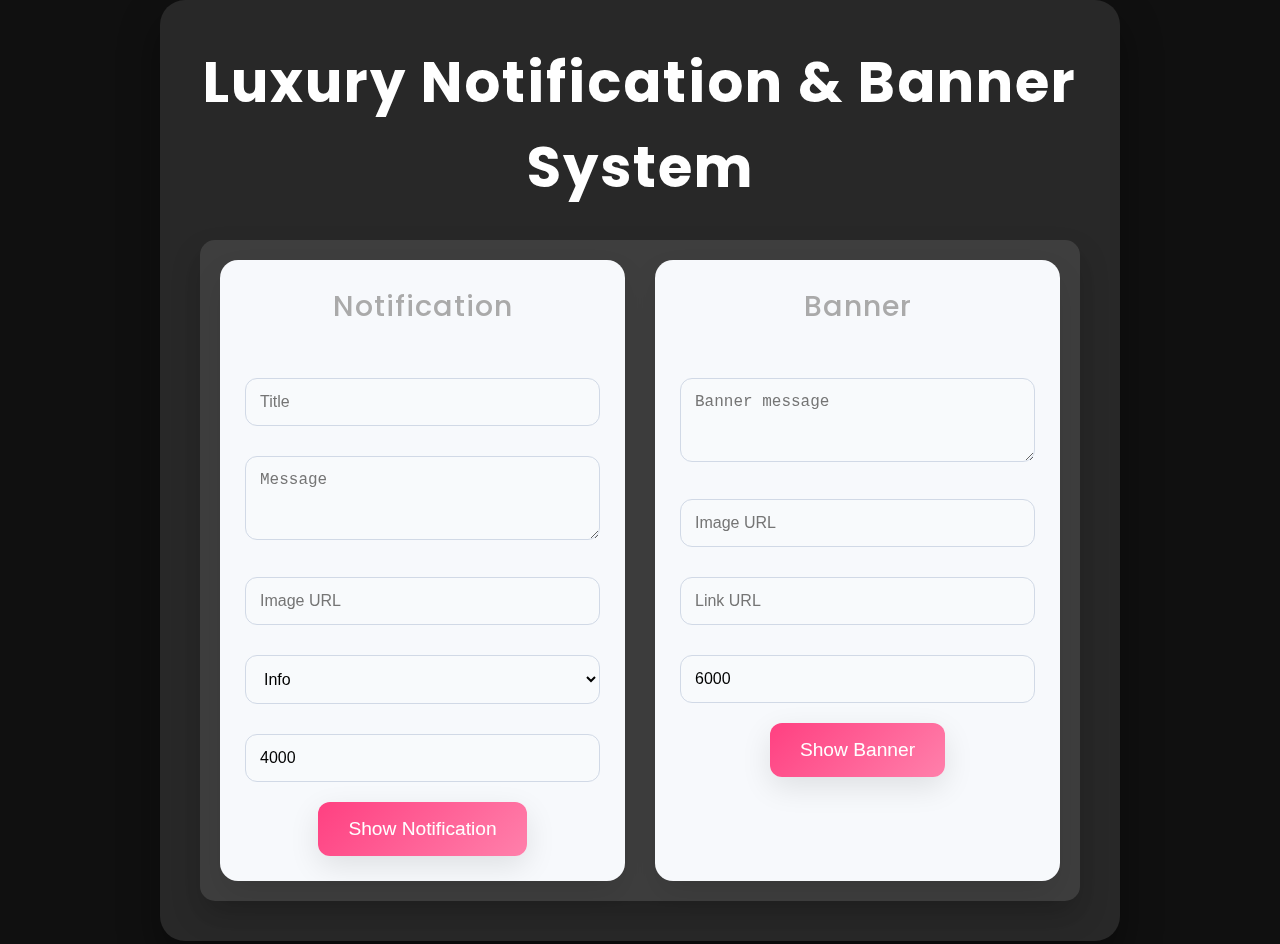
==== index.html @ 476b2e03 "Add files via upload" ====
<!DOCTYPE html>
<html lang="en">
<head>
    <meta charset="UTF-8">
    <meta name="viewport" content="width=device-width, initial-scale=1.0">
    <title>Modern Notifications & Banners</title>

    <!-- Link to the external CSS file -->
    <link rel="stylesheet" href="style.css">

    <!-- Google Fonts -->
    <link href="https://fonts.googleapis.com/css2?family=Poppins:wght@300;500&family=Roboto:wght@400;500&display=swap" rel="stylesheet">
</head>
<body>

    <div class="container">
        <h1>Luxury Notification & Banner System</h1>

        <div class="form-container">
            <div class="notification-form">
                <h2>Notification</h2>
                <input type="text" id="notif-title" placeholder="Title" />
                <textarea id="notif-message" rows="3" placeholder="Message"></textarea>
                <input type="url" id="notif-image" placeholder="Image URL" />
                <select id="notif-type">
                    <option value="info">Info</option>
                    <option value="success">Success</option>
                    <option value="error">Error</option>
                </select>
                <input type="number" id="notif-duration" placeholder="Duration (ms)" value="4000" />
                <button onclick="createNotification()">Show Notification</button>
            </div>

            <div class="banner-form">
                <h2>Banner</h2>
                <textarea id="banner-message" rows="3" placeholder="Banner message"></textarea>
                <input type="url" id="banner-image" placeholder="Image URL" />
                <input type="url" id="banner-link" placeholder="Link URL" />
                <input type="number" id="banner-duration" placeholder="Duration (ms)" value="6000" />
                <button onclick="createBanner()">Show Banner</button>
            </div>
        </div>
    </div>

    <!-- JavaScript to handle notifications and banners -->
    <script src="script.js"></script>
</body>
</html>
---- style.css ----
/* General Reset */
* {
    margin: 0;
    padding: 0;
    box-sizing: border-box;
}

body {
    font-family: 'Poppins', sans-serif;
    background: #101010; /* Dark background for sleek look */
    color: #fff;
    display: flex;
    justify-content: center;
    align-items: center;
    min-height: 100vh;
    text-align: center;
    overflow: hidden;
    transition: background 0.3s ease;
}

/* Light/Dark Mode */
@media (prefers-color-scheme: dark) {
    body {
        background: #1c1c1c;
    }
}

/* Main container styling */
.container {
    width: 100%;
    max-width: 960px;
    padding: 40px;
    background: rgba(255, 255, 255, 0.1); /* Slightly transparent for glassmorphism */
    border-radius: 25px;
    box-shadow: 0 20px 40px rgba(0, 0, 0, 0.4);
    backdrop-filter: blur(20px); /* Glassmorphism */
    overflow: hidden;
    transition: all 0.3s ease;
}

/* Heading and subheading */
h1 {
    font-size: 3.5rem;
    font-weight: 700;
    color: #fff;
    margin-bottom: 30px;
    letter-spacing: 2px;
    transition: color 0.3s ease;
}

h1:hover {
    color: #ff4081;
}

h2 {
    font-size: 1.8rem;
    color: #aaa;
    font-weight: 500;
    margin-bottom: 40px;
    letter-spacing: 1px;
}

/* Form and container styling */
.form-container {
    display: grid;
    grid-template-columns: 1fr 1fr;
    gap: 30px;
    padding: 20px;
    border-radius: 15px;
    backdrop-filter: blur(10px);
    box-shadow: 0 15px 30px rgba(0, 0, 0, 0.2);
}

.form-container .notification-form,
.form-container .banner-form {
    padding: 25px;
    background: #f7f9fc;
    border-radius: 18px;
    box-shadow: 0 15px 30px rgba(0, 0, 0, 0.1);
    transition: all 0.3s ease;
}

.form-container .notification-form:hover,
.form-container .banner-form:hover {
    transform: translateY(-10px);
    box-shadow: 0 20px 40px rgba(0, 0, 0, 0.3);
}

/* Inputs and selects */
input,
textarea,
select {
    width: 100%;
    padding: 14px;
    margin-top: 10px;
    margin-bottom: 20px;
    font-size: 1rem;
    border-radius: 12px;
    border: 1px solid #d1d9e6;
    background-color: rgba(255, 255, 255, 0.2);
    outline: none;
    transition: all 0.3s ease;
}

input:focus,
textarea:focus,
select:focus {
    border-color: #ff4081;
    box-shadow: 0 0 15px rgba(255, 64, 129, 0.3);
}

/* Modern Button */
button {
    background: linear-gradient(135deg, #ff4081, #ff80ab); /* Gradient */
    color: white;
    padding: 16px 30px;
    border-radius: 12px;
    font-size: 1.2rem;
    cursor: pointer;
    border: none;
    box-shadow: 0 10px 30px rgba(0, 0, 0, 0.1);
    transition: all 0.3s ease;
}

button:hover {
    background: linear-gradient(135deg, #ff80ab, #ff4081);
    transform: scale(1.05);
    box-shadow: 0 15px 40px rgba(0, 0, 0, 0.2);
}

/* Toggle Button - Neumorphism effect */
.toggle-container {
    display: flex;
    justify-content: center;
    align-items: center;
    margin-top: 30px;
}

.toggle-button {
    width: 60px;
    height: 30px;
    background: #f0f0f0;
    border-radius: 15px;
    position: relative;
    cursor: pointer;
    transition: background 0.3s ease;
    box-shadow: inset 5px 5px 10px rgba(255, 255, 255, 0.7), inset -5px -5px 10px rgba(0, 0, 0, 0.2);
}

.toggle-button::after {
    content: "";
    position: absolute;
    top: 3px;
    left: 3px;
    width: 24px;
    height: 24px;
    border-radius: 50%;
    background-color: #ff4081;
    transition: transform 0.3s ease;
}

.toggle-button.active {
    background: #ff4081;
}

.toggle-button.active::after {
    transform: translateX(30px);
}

/* Notification Styling - Modern */
.notification {
    display: flex;
    justify-content: flex-start;
    align-items: center;
    background: linear-gradient(45deg, #00c6ff, #0072ff); /* Gradient */
    color: white;
    padding: 20px 30px;
    border-radius: 20px;
    box-shadow: 0 15px 40px rgba(0, 0, 0, 0.3);
    position: fixed;
    top: 20px;
    right: -400px;
    width: 350px;
    z-index: 9999;
    opacity: 0;
    animation: slideIn 0.8s ease-out forwards;
    transition: transform 0.3s ease, opacity 0.3s ease;
}

.notification img {
    width: 60px;
    height: 60px;
    border-radius: 50%;
    margin-right: 20px;
    transition: transform 0.3s ease;
}

.notification img:hover {
    transform: scale(1.1);
}

.notification .content {
    flex-grow: 1;
}

.notification .title {
    font-size: 1.5rem;
    font-weight: 700;
    margin-bottom: 5px;
}

.notification .message {
    font-size: 1rem;
    font-weight: 300;
    line-height: 1.5;
}

.notification.info {
    background: linear-gradient(45deg, #00c6ff, #0072ff);
}

.notification.success {
    background: linear-gradient(45deg, #28a745, #4CAF50);
}

.notification.error {
    background: linear-gradient(45deg, #dc3545, #ff5733);
}

@keyframes slideIn {
    from {
        right: -400px;
        opacity: 0;
    }
    to {
        right: 20px;
        opacity: 1;
    }
}

/* Banner Styling - Ultra-Modern */
.banner {
    display: flex;
    justify-content: flex-start;
    align-items: center;
    background: linear-gradient(45deg, #ff9800, #ff5722); /* Gradient */
    padding: 20px 30px;
    font-size: 1.5rem;
    color: #fff;
    border-radius: 20px;
    position: fixed;
    bottom: -150px;
    left: 0;
    right: 0;
    z-index: 9999;
    animation: slideUp 0.8s ease-out forwards;
    transition: transform 0.3s ease, opacity 0.3s ease;
}

.banner img {
    width: 60px;
    height: 60px;
    border-radius: 50%;
    margin-right: 20px;
    transition: transform 0.3s ease;
}

.banner img:hover {
    transform: scale(1.1);
}

.banner .text {
    flex-grow: 1;
    font-weight: 400;
}

.banner:hover {
    background: linear-gradient(45deg, #ff5722, #ff9800);
}

@keyframes slideUp {
    from {
        bottom: -150px;
        opacity: 0;
    }
    to {
        bottom: 20px;
        opacity: 1;
    }
}
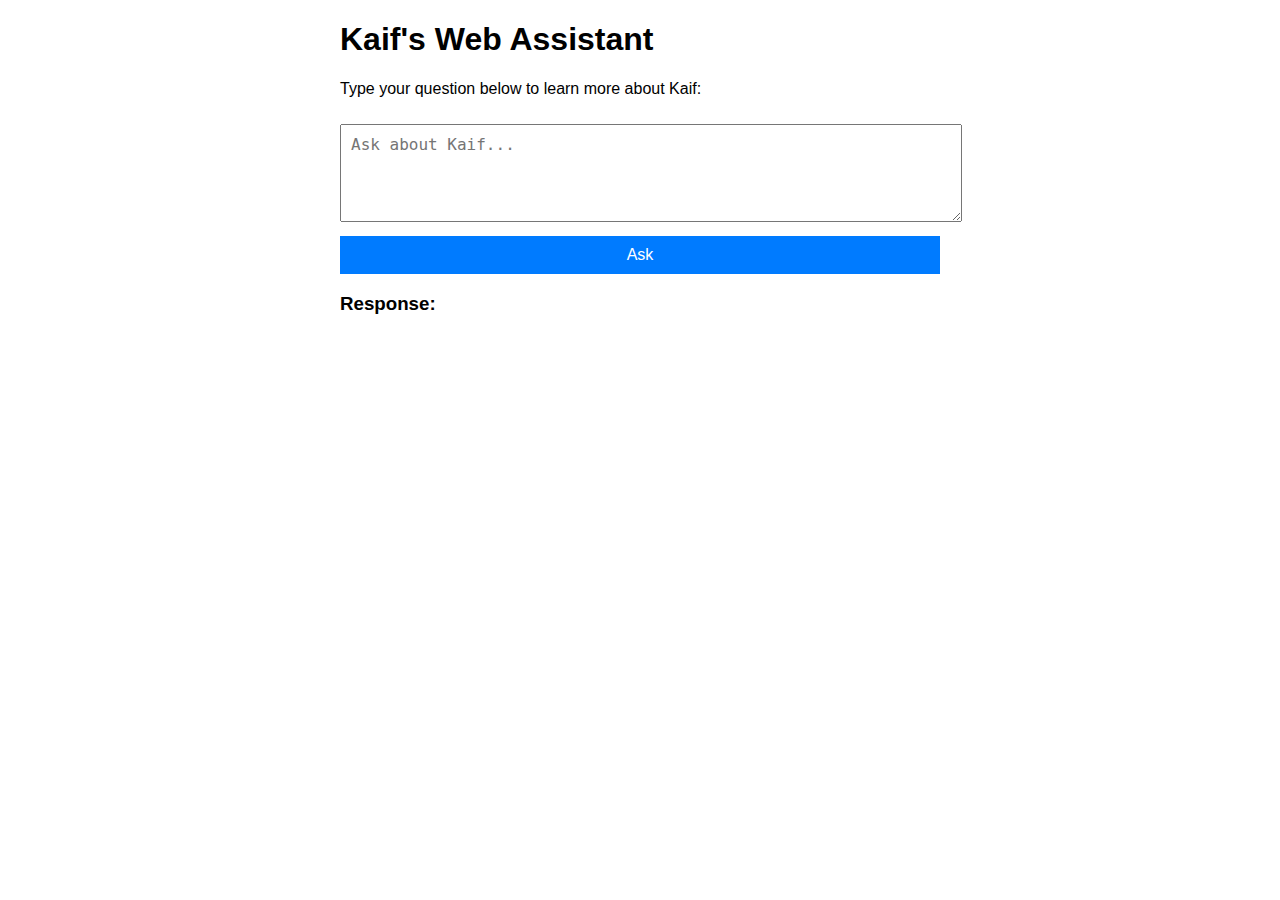
==== commit 755dfafd: "Update index.html" ====
--- a/index.html
+++ b/index.html
@@ -3,46 +3,73 @@
 <head>
     <meta charset="UTF-8">
     <meta name="viewport" content="width=device-width, initial-scale=1.0">
-    <title>Modern Notifications & Banners</title>
-
-    <!-- Link to the external CSS file -->
-    <link rel="stylesheet" href="style.css">
-
-    <!-- Google Fonts -->
-    <link href="https://fonts.googleapis.com/css2?family=Poppins:wght@300;500&family=Roboto:wght@400;500&display=swap" rel="stylesheet">
+    <title>Kaif's Web Assistant</title>
+    <style>
+        body {
+            font-family: Arial, sans-serif;
+            margin: 20px;
+        }
+        .container {
+            max-width: 600px;
+            margin: auto;
+        }
+        input, button, textarea {
+            width: 100%;
+            margin-top: 10px;
+            padding: 10px;
+            font-size: 16px;
+        }
+        button {
+            cursor: pointer;
+            background-color: #007bff;
+            color: #fff;
+            border: none;
+        }
+        button:hover {
+            background-color: #0056b3;
+        }
+    </style>
 </head>
 <body>
-
     <div class="container">
-        <h1>Luxury Notification & Banner System</h1>
-
-        <div class="form-container">
-            <div class="notification-form">
-                <h2>Notification</h2>
-                <input type="text" id="notif-title" placeholder="Title" />
-                <textarea id="notif-message" rows="3" placeholder="Message"></textarea>
-                <input type="url" id="notif-image" placeholder="Image URL" />
-                <select id="notif-type">
-                    <option value="info">Info</option>
-                    <option value="success">Success</option>
-                    <option value="error">Error</option>
-                </select>
-                <input type="number" id="notif-duration" placeholder="Duration (ms)" value="4000" />
-                <button onclick="createNotification()">Show Notification</button>
-            </div>
-
-            <div class="banner-form">
-                <h2>Banner</h2>
-                <textarea id="banner-message" rows="3" placeholder="Banner message"></textarea>
-                <input type="url" id="banner-image" placeholder="Image URL" />
-                <input type="url" id="banner-link" placeholder="Link URL" />
-                <input type="number" id="banner-duration" placeholder="Duration (ms)" value="6000" />
-                <button onclick="createBanner()">Show Banner</button>
-            </div>
-        </div>
+        <h1>Kaif's Web Assistant</h1>
+        <p>Type your question below to learn more about Kaif:</p>
+        <textarea id="userInput" rows="4" placeholder="Ask about Kaif..."></textarea>
+        <button onclick="getAssistantResponse()">Ask</button>
+        <h3>Response:</h3>
+        <p id="response"></p>
     </div>
 
-    <!-- JavaScript to handle notifications and banners -->
-    <script src="script.js"></script>
+    <script>
+        const OPENAI_API_KEY = "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";
+
+        async function getAssistantResponse() {
+            const userInput = document.getElementById('userInput').value;
+            const responseElement = document.getElementById('response');
+
+            responseElement.textContent = "Thinking...";
+
+            try {
+                const response = await fetch("https://api.openai.com/v1/completions", {
+                    method: "POST",
+                    headers: {
+                        "Content-Type": "application/json",
+                        "Authorization": `Bearer ${OPENAI_API_KEY}`
+                    },
+                    body: JSON.stringify({
+                        model: "text-davinci-003",
+                        prompt: `About Kaif: ${userInput}`,
+                        max_tokens: 100,
+                    }),
+                });
+
+                const data = await response.json();
+                responseElement.textContent = data.choices[0]?.text.trim() || "No response from the assistant.";
+            } catch (error) {
+                responseElement.textContent = "Error communicating with the assistant.";
+                console.error(error);
+            }
+        }
+    </script>
 </body>
 </html>
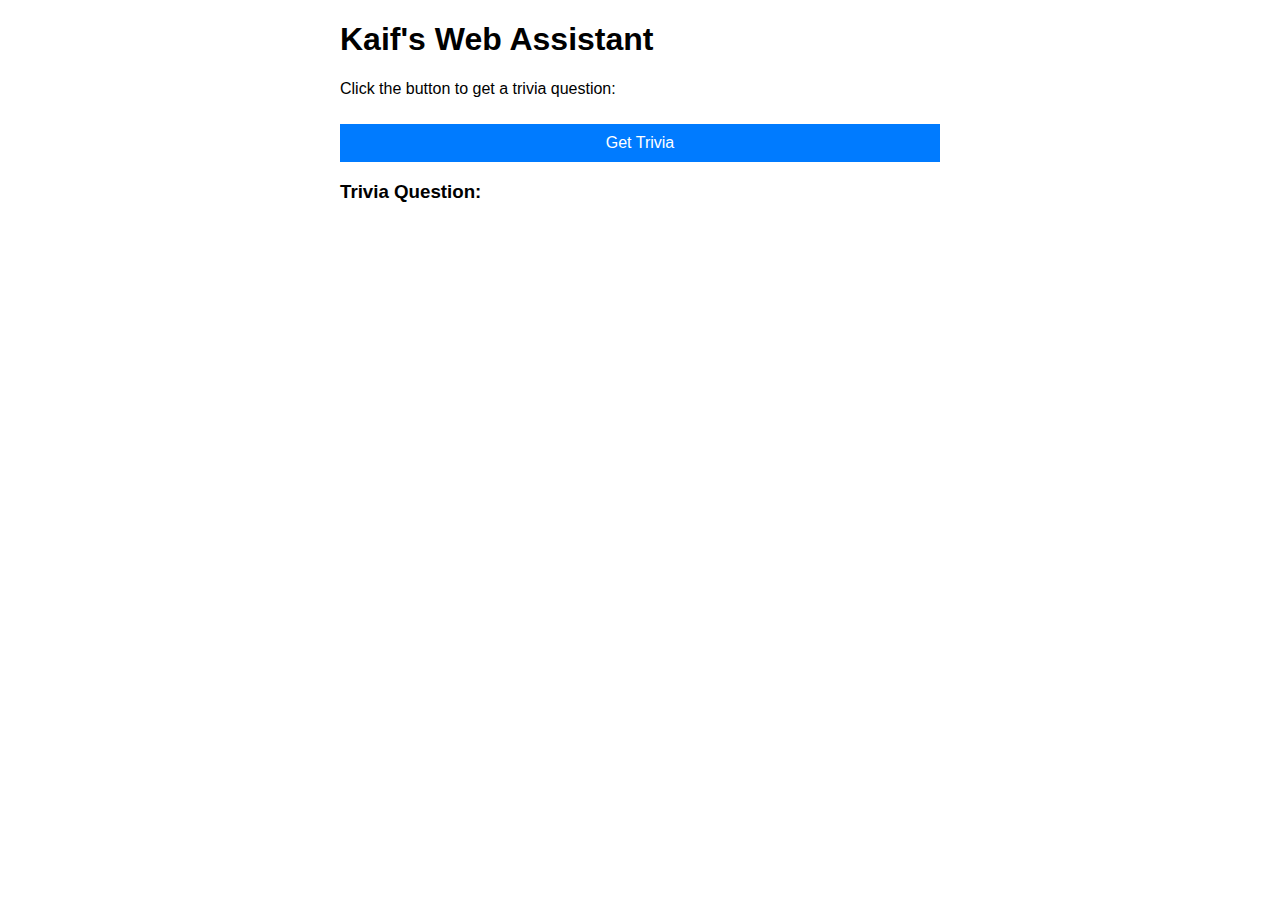
==== commit 1e5edc5f: "Update index.html" ====
--- a/index.html
+++ b/index.html
@@ -33,40 +33,27 @@
 <body>
     <div class="container">
         <h1>Kaif's Web Assistant</h1>
-        <p>Type your question below to learn more about Kaif:</p>
-        <textarea id="userInput" rows="4" placeholder="Ask about Kaif..."></textarea>
-        <button onclick="getAssistantResponse()">Ask</button>
-        <h3>Response:</h3>
+        <p>Click the button to get a trivia question:</p>
+        <button onclick="getTriviaQuestion()">Get Trivia</button>
+        <h3>Trivia Question:</h3>
         <p id="response"></p>
     </div>
 
     <script>
-        const OPENAI_API_KEY = "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";
-
-        async function getAssistantResponse() {
-            const userInput = document.getElementById('userInput').value;
+        async function getTriviaQuestion() {
             const responseElement = document.getElementById('response');
-
-            responseElement.textContent = "Thinking...";
+            responseElement.textContent = "Loading...";
 
             try {
-                const response = await fetch("https://api.openai.com/v1/completions", {
-                    method: "POST",
-                    headers: {
-                        "Content-Type": "application/json",
-                        "Authorization": `Bearer ${OPENAI_API_KEY}`
-                    },
-                    body: JSON.stringify({
-                        model: "text-davinci-003",
-                        prompt: `About Kaif: ${userInput}`,
-                        max_tokens: 100,
-                    }),
-                });
+                // Fetch trivia question from Open Trivia Database API
+                const response = await fetch("https://opentdb.com/api.php?amount=1");
+                const data = await response.json();
 
-                const data = await response.json();
-                responseElement.textContent = data.choices[0]?.text.trim() || "No response from the assistant.";
+                // Display the trivia question
+                const question = data.results[0]?.question || "No question found.";
+                responseElement.textContent = question;
             } catch (error) {
-                responseElement.textContent = "Error communicating with the assistant.";
+                responseElement.textContent = "Error fetching trivia question.";
                 console.error(error);
             }
         }
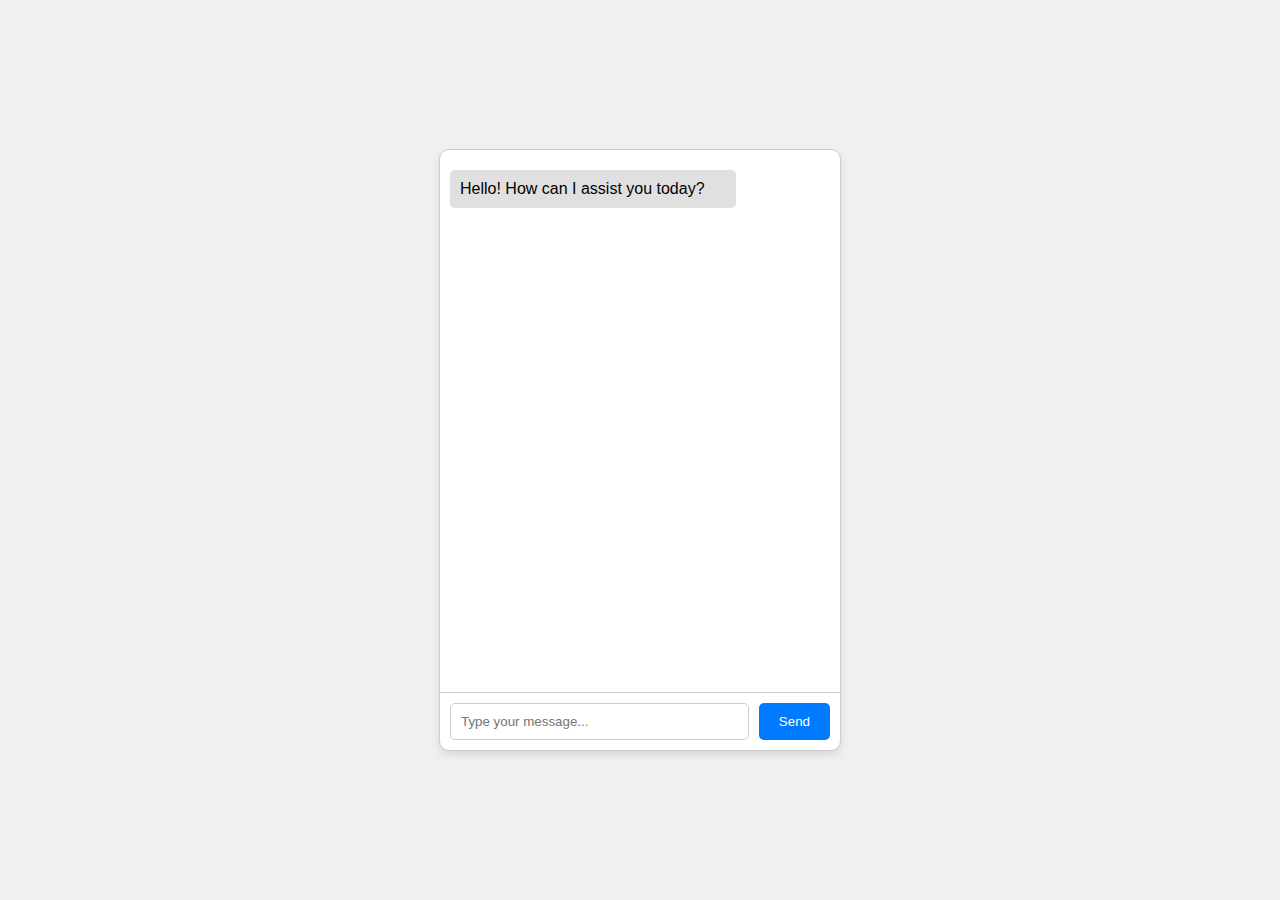
==== commit 8c696b2b: "Update index.html" ====
--- a/index.html
+++ b/index.html
@@ -1,62 +1,153 @@
 <!DOCTYPE html>
 <html lang="en">
 <head>
-    <meta charset="UTF-8">
-    <meta name="viewport" content="width=device-width, initial-scale=1.0">
-    <title>Kaif's Web Assistant</title>
-    <style>
-        body {
-            font-family: Arial, sans-serif;
-            margin: 20px;
-        }
-        .container {
-            max-width: 600px;
-            margin: auto;
-        }
-        input, button, textarea {
-            width: 100%;
-            margin-top: 10px;
-            padding: 10px;
-            font-size: 16px;
-        }
-        button {
-            cursor: pointer;
-            background-color: #007bff;
-            color: #fff;
-            border: none;
-        }
-        button:hover {
-            background-color: #0056b3;
-        }
-    </style>
+  <meta charset="UTF-8">
+  <meta name="viewport" content="width=device-width, initial-scale=1.0">
+  <title>Chatbot</title>
+  <style>
+    /* CSS Styling */
+    body {
+      font-family: Arial, sans-serif;
+      margin: 0;
+      padding: 0;
+      display: flex;
+      justify-content: center;
+      align-items: center;
+      height: 100vh;
+      background-color: #f0f0f0;
+    }
+    .chatbot-container {
+      width: 400px;
+      height: 600px;
+      border: 1px solid #ccc;
+      border-radius: 10px;
+      background-color: #fff;
+      display: flex;
+      flex-direction: column;
+      overflow: hidden;
+      box-shadow: 0 4px 8px rgba(0, 0, 0, 0.1);
+    }
+    .chat-window {
+      flex: 1;
+      padding: 10px;
+      overflow-y: auto;
+    }
+    .chat-message {
+      margin: 10px 0;
+      padding: 10px;
+      border-radius: 5px;
+      max-width: 70%;
+    }
+    .bot-message {
+      background-color: #e0e0e0;
+      align-self: flex-start;
+    }
+    .user-message {
+      background-color: #007bff;
+      color: #fff;
+      align-self: flex-end;
+    }
+    .chat-input-container {
+      display: flex;
+      padding: 10px;
+      border-top: 1px solid #ccc;
+    }
+    .chat-input {
+      flex: 1;
+      padding: 10px;
+      border: 1px solid #ccc;
+      border-radius: 5px;
+      outline: none;
+    }
+    .send-button {
+      margin-left: 10px;
+      padding: 10px 20px;
+      background-color: #007bff;
+      color: #fff;
+      border: none;
+      border-radius: 5px;
+      cursor: pointer;
+    }
+    .send-button:hover {
+      background-color: #0056b3;
+    }
+  </style>
 </head>
 <body>
-    <div class="container">
-        <h1>Kaif's Web Assistant</h1>
-        <p>Click the button to get a trivia question:</p>
-        <button onclick="getTriviaQuestion()">Get Trivia</button>
-        <h3>Trivia Question:</h3>
-        <p id="response"></p>
+  <div class="chatbot-container">
+    <div class="chat-window" id="chat-window">
+      <div class="chat-message bot-message">
+        Hello! How can I assist you today?
+      </div>
     </div>
+    <div class="chat-input-container">
+      <input type="text" id="chat-input" class="chat-input" placeholder="Type your message...">
+      <button id="send-button" class="send-button">Send</button>
+    </div>
+  </div>
 
-    <script>
-        async function getTriviaQuestion() {
-            const responseElement = document.getElementById('response');
-            responseElement.textContent = "Loading...";
+  <script>
+    // JavaScript Logic
+    const chatWindow = document.getElementById('chat-window');
+    const chatInput = document.getElementById('chat-input');
+    const sendButton = document.getElementById('send-button');
 
-            try {
-                // Fetch trivia question from Open Trivia Database API
-                const response = await fetch("https://opentdb.com/api.php?amount=1");
-                const data = await response.json();
+    const API_KEY = "AIzaSyB2-PDuJGhztXW3Ivfu_-RkWCvs00oR2d4";
+    const API_ENDPOINT = "https://api.example.com/chat"; // Replace with actual endpoint
 
-                // Display the trivia question
-                const question = data.results[0]?.question || "No question found.";
-                responseElement.textContent = question;
-            } catch (error) {
-                responseElement.textContent = "Error fetching trivia question.";
-                console.error(error);
-            }
+    // Function to add a message to the chat window
+    function addMessage(content, isBot = false) {
+      const messageElement = document.createElement('div');
+      messageElement.className = `chat-message ${isBot ? 'bot-message' : 'user-message'}`;
+      messageElement.textContent = content;
+      chatWindow.appendChild(messageElement);
+      chatWindow.scrollTop = chatWindow.scrollHeight;
+    }
+
+    // Function to send a message to the API
+    async function sendMessage(message) {
+      addMessage(message, false); // Add user's message
+      chatInput.value = ''; // Clear input field
+
+      try {
+        const response = await fetch(API_ENDPOINT, {
+          method: 'POST',
+          headers: {
+            'Content-Type': 'application/json',
+            'Authorization': `Bearer ${API_KEY}`
+          },
+          body: JSON.stringify({ message: message })
+        });
+
+        if (response.ok) {
+          const data = await response.json();
+          const reply = data.response || "I'm sorry, I couldn't process your request.";
+          addMessage(reply, true); // Add bot's reply
+        } else {
+          addMessage("Error: Unable to fetch response from API.", true);
         }
-    </script>
+      } catch (error) {
+        addMessage("Error: Unable to connect to the server.", true);
+      }
+    }
+
+    // Event listener for the send button
+    sendButton.addEventListener('click', () => {
+      const message = chatInput.value.trim();
+      if (message) {
+        sendMessage(message);
+      }
+    });
+
+    // Event listener for pressing Enter key
+    chatInput.addEventListener('keypress', (event) => {
+      if (event.key === 'Enter') {
+        const message = chatInput.value.trim();
+        if (message) {
+          sendMessage(message);
+        }
+      }
+    });
+  </script>
 </body>
 </html>
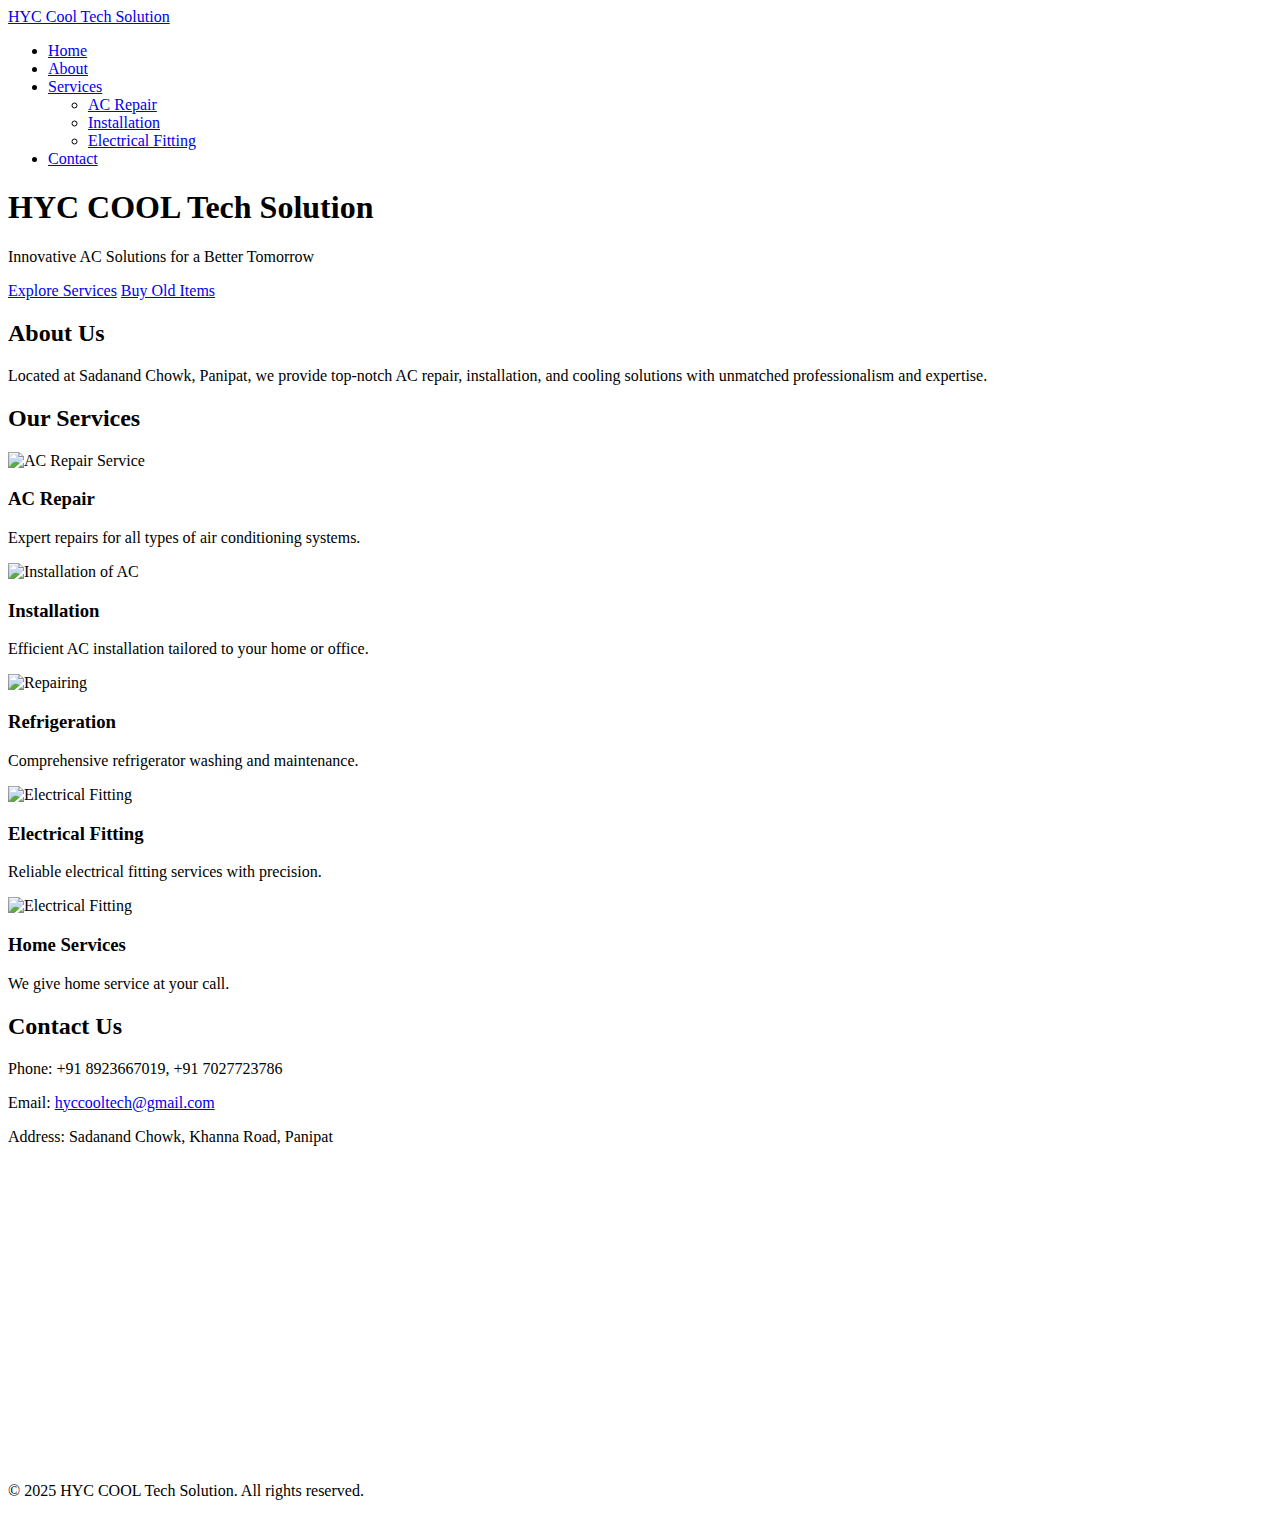
==== commit 5f7471cc: "Update index.html" ====
--- a/index.html
+++ b/index.html
@@ -1,153 +1,119 @@
 <!DOCTYPE html>
 <html lang="en">
 <head>
-  <meta charset="UTF-8">
-  <meta name="viewport" content="width=device-width, initial-scale=1.0">
-  <title>Chatbot</title>
-  <style>
-    /* CSS Styling */
-    body {
-      font-family: Arial, sans-serif;
-      margin: 0;
-      padding: 0;
-      display: flex;
-      justify-content: center;
-      align-items: center;
-      height: 100vh;
-      background-color: #f0f0f0;
-    }
-    .chatbot-container {
-      width: 400px;
-      height: 600px;
-      border: 1px solid #ccc;
-      border-radius: 10px;
-      background-color: #fff;
-      display: flex;
-      flex-direction: column;
-      overflow: hidden;
-      box-shadow: 0 4px 8px rgba(0, 0, 0, 0.1);
-    }
-    .chat-window {
-      flex: 1;
-      padding: 10px;
-      overflow-y: auto;
-    }
-    .chat-message {
-      margin: 10px 0;
-      padding: 10px;
-      border-radius: 5px;
-      max-width: 70%;
-    }
-    .bot-message {
-      background-color: #e0e0e0;
-      align-self: flex-start;
-    }
-    .user-message {
-      background-color: #007bff;
-      color: #fff;
-      align-self: flex-end;
-    }
-    .chat-input-container {
-      display: flex;
-      padding: 10px;
-      border-top: 1px solid #ccc;
-    }
-    .chat-input {
-      flex: 1;
-      padding: 10px;
-      border: 1px solid #ccc;
-      border-radius: 5px;
-      outline: none;
-    }
-    .send-button {
-      margin-left: 10px;
-      padding: 10px 20px;
-      background-color: #007bff;
-      color: #fff;
-      border: none;
-      border-radius: 5px;
-      cursor: pointer;
-    }
-    .send-button:hover {
-      background-color: #0056b3;
-    }
-  </style>
+    <meta charset="UTF-8">
+    <meta name="viewport" content="width=device-width, initial-scale=1.0">
+    <meta name="description" content="Welcome to HYC COOL Tech Solution, a hub for innovative AC repair and cooling solutions in Panipat.">
+    <meta name="keywords" content="HYC Cool Tech Solution.in, AC repair, tech solutions, Old Machines">
+    <meta name="author" content="HYC COOL Tech Solution">
+    <title>Modern HYC COOL Tech Solution</title>
+    <link href="https://fonts.googleapis.com/css2?family=Inter:wght@400;700&family=Nunito:wght@300;600&family=Playfair+Display:wght@500&display=swap" rel="stylesheet">
+    <link rel="stylesheet" href="styles.css">
+    <link rel="stylesheet" href="grid.css">
+    <link rel="icon" type="image/png" href="assets/images/favicon.png">
+
 </head>
 <body>
-  <div class="chatbot-container">
-    <div class="chat-window" id="chat-window">
-      <div class="chat-message bot-message">
-        Hello! How can I assist you today?
-      </div>
-    </div>
-    <div class="chat-input-container">
-      <input type="text" id="chat-input" class="chat-input" placeholder="Type your message...">
-      <button id="send-button" class="send-button">Send</button>
-    </div>
-  </div>
+    <header class="hero">
+        <nav class="navbar">
+            <div class="container">
+                <a href="assets/images/logo.png" class="logo">HYC Cool Tech Solution</a>
+                <div class="menu-toggle" id="mobile-menu">
+                    <span class="bar"></span>
+                    <span class="bar"></span>
+                    <span class="bar"></span>
+                </div>
+                <ul class="nav-links">
+                    <li><a href="#home">Home</a></li>
+                    <li><a href="#about">About</a></li>
+                    <li>
+                        <a href="#services">Services</a>
+                        <ul class="dropdown">
+                            <li><a href="#card">AC Repair</a></li>
+                            <li><a href="#installation">Installation</a></li>
+                            <li><a href="#fitting">Electrical Fitting</a></li>
+                        </ul>
+                    </li>
+                    <li><a href="#contact">Contact</a></li>
+                </ul>
+            </div>
+        </nav>
+        <div class="hero-content">
+            <h1>HYC COOL Tech Solution</h1>
+            <p>Innovative AC Solutions for a Better Tomorrow</p>
+            <a href="#services" class="btn-primary">Explore Services</a>
+            <a href="sales.html" class="btn-primary">Buy Old Items</a>
+        </div>
+    </header>
+    
 
-  <script>
-    // JavaScript Logic
-    const chatWindow = document.getElementById('chat-window');
-    const chatInput = document.getElementById('chat-input');
-    const sendButton = document.getElementById('send-button');
+    <main>
+        <section id="about" class="about">
+            <div class="container">
+                <h2>About Us</h2>
+                <p>Located at Sadanand Chowk, Panipat, we provide top-notch AC repair, installation, and cooling solutions with unmatched professionalism and expertise.</p>
+            </div>
+        </section>
 
-    const API_KEY = "AIzaSyB2-PDuJGhztXW3Ivfu_-RkWCvs00oR2d4";
-    const API_ENDPOINT = "https://api.example.com/chat"; // Replace with actual endpoint
+        <section id="services" class="services">
+            <div class="container">
+                <h2>Our Services</h2>
+                <div class="grid">
+                    <div class="card">
+                        <img src="assets/images/air-condtioner.png" alt="AC Repair Service" loading="lazy">
+                        <h3>AC Repair</h3>
+                        <p>Expert repairs for all types of air conditioning systems.</p>
+                    </div>
+                    
+                    <div class="card">
+                        <img src="assets/images/installation.png" alt="Installation of AC" loading="lazy">
+                        <h3>Installation</h3>
+                        <p>Efficient AC installation tailored to your home or office.</p>
+                    </div>
+                    <div class="card">
+                        <img src="assets/images/fridege.png" alt="Repairing" loading="lazy">
+                        <h3>Refrigeration</h3>
+                        <p>Comprehensive refrigerator washing and maintenance.</p>
+                    </div>
+                    <div class="card">
+                        <img src="assets/images/fitting.png" alt="Electrical Fitting" loading="lazy">
+                        <h3>Electrical Fitting</h3>
+                        <p>Reliable electrical fitting services with precision.</p>
+                    </div>
+                    <div class="card">
+                        <img src="assets/images/home_service.png" alt="Electrical Fitting" loading="lazy">
+                        <h3>Home Services</h3>
+                        <p>We give home service at your call.</p>
+                    </div>
+                </div>
+            </div>
+        </section>
 
-    // Function to add a message to the chat window
-    function addMessage(content, isBot = false) {
-      const messageElement = document.createElement('div');
-      messageElement.className = `chat-message ${isBot ? 'bot-message' : 'user-message'}`;
-      messageElement.textContent = content;
-      chatWindow.appendChild(messageElement);
-      chatWindow.scrollTop = chatWindow.scrollHeight;
-    }
+        <section id="contact" class="contact">
+            <div class="container">
+                <h2>Contact Us</h2>
+                <p>Phone: +91 8923667019, +91 7027723786</p>
+                <p>Email: <a href="mailto:hyccooltech@gmail.com">hyccooltech@gmail.com</a></p>
+                <p>Address: Sadanand Chowk, Khanna Road, Panipat</p>
+        
+                <div class="map-container">
+                    <a href="https://www.google.com/maps/place/Sadanand+Chowk,+Khanna+Road,+Panipat" target="_blank">
+                        <iframe
+                            src="https://www.google.com/maps/embed?pb=!1m17!1m12!1m3!1d3476.837148435879!2d76.96507647552836!3d29.37505717526737!2m3!1f0!2f0!3f0!3m2!1i1024!2i768!4f13.1!3m2!1m1!2zMjnCsDIyJzMwLjIiTiA3NsKwNTgnMDMuNiJF!5e0!3m2!1sen!2sin!4v1735746750664!5m2!1sen!2sin"
+                            width="100%" height="300" style="border:0;" allowfullscreen="" loading="lazy"></iframe>
+                    </a>
+                </div>
+            </div>
+        
+            <style>
+               
+            </style>
+        </section>
+        
+    </main>
 
-    // Function to send a message to the API
-    async function sendMessage(message) {
-      addMessage(message, false); // Add user's message
-      chatInput.value = ''; // Clear input field
-
-      try {
-        const response = await fetch(API_ENDPOINT, {
-          method: 'POST',
-          headers: {
-            'Content-Type': 'application/json',
-            'Authorization': `Bearer ${API_KEY}`
-          },
-          body: JSON.stringify({ message: message })
-        });
-
-        if (response.ok) {
-          const data = await response.json();
-          const reply = data.response || "I'm sorry, I couldn't process your request.";
-          addMessage(reply, true); // Add bot's reply
-        } else {
-          addMessage("Error: Unable to fetch response from API.", true);
-        }
-      } catch (error) {
-        addMessage("Error: Unable to connect to the server.", true);
-      }
-    }
-
-    // Event listener for the send button
-    sendButton.addEventListener('click', () => {
-      const message = chatInput.value.trim();
-      if (message) {
-        sendMessage(message);
-      }
-    });
-
-    // Event listener for pressing Enter key
-    chatInput.addEventListener('keypress', (event) => {
-      if (event.key === 'Enter') {
-        const message = chatInput.value.trim();
-        if (message) {
-          sendMessage(message);
-        }
-      }
-    });
-  </script>
+    <footer class="footer">
+        <p>&copy; 2025 HYC COOL Tech Solution. All rights reserved.</p>
+    </footer>
 </body>
 </html>
